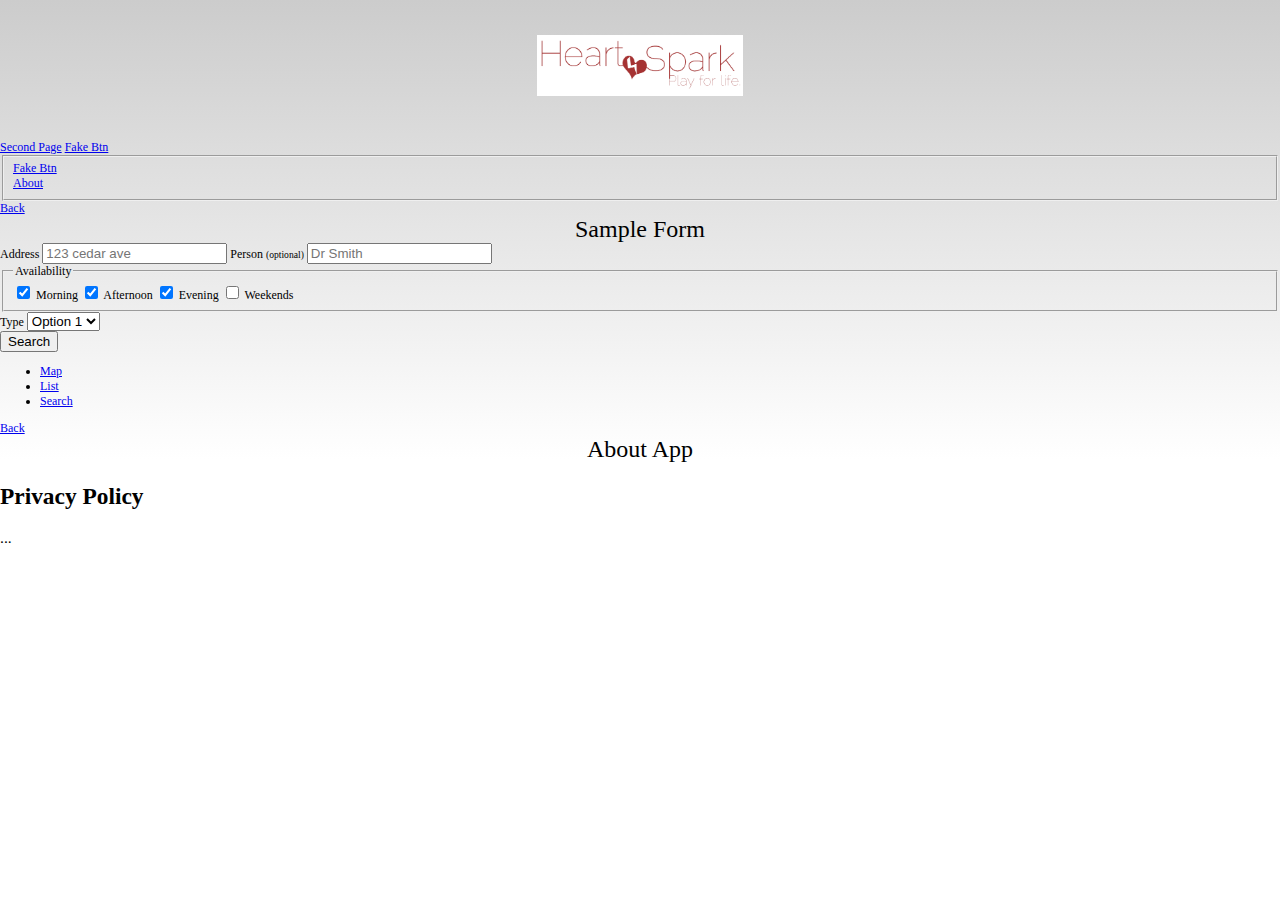
==== platforms/ios/www/index.html @ 8cfad9c9 "Initial commit" ====
<!DOCTYPE html>
<html>
    <head>
        <meta charset="utf-8" />
        <meta name="format-detection" content="telephone=no" />
        <meta name="viewport" content="user-scalable=no, initial-scale=1, maximum-scale=1, minimum-scale=1, width=device-width, target-densitydpi=medium-dpi" />

        <link rel="stylesheet"  href="libs/jQM-flat/jquery.mobile.flatui.css">
        <link rel="stylesheet" type="text/css" href="css/index.css" />

        <title>App Name</title>
    </head>
    <body>
        <div id="app">
            <div id="home-page" data-role="page">
                <div data-role="content" >
                    <div id="logoContainer" class="centerText">
                            <img src="img/logo.png" id="logo"  />
                        </div>
                    <div id="menu">
                        <a data-icon="flat-heart" data-theme="d" href="#second-page" data-role="button">Second Page</a>
                        <a data-icon="flat-time" data-theme="f" href="#due-page"  data-role="button">Fake Btn</a>
                        <fieldset class="ui-grid-a">
                            <div class="ui-block-a"> <a data-icon="flat-checkround" data-theme="e" href="#tips-page"  data-role="button">Fake Btn</a></div>
                            <div class="ui-block-b"><a data-icon="ms-question" data-theme="g" href="#about-page"  data-role="button" >About</a></div>
                        </fieldset>


                    </div>
                </div>
            </div><!-- /page  -->

            <div  id="second-page" data-role="page">
                <div data-role="header" data-id="header" id="header" data-position="fixed" class="ui-header">
                    <a href="#home-page"  data-role="button" data-icon="arrow-l" data-inline="true" >Back</a>
                    <h1>Sample Form</h1>
                </div>
                <div data-role="content" >
                    <form  id="search-form" action="">
                        <label for="address">Address</label>
                        <input type="text" name="address" id="address" data-mini="true" placeholder="123 cedar ave"/>
                        <label for="dentist">Person <span class="small-text">(optional)</span></label>
                        <input type="text" name="dentist" id="dentist" data-mini="true" placeholder="Dr Smith"/>

                        <div data-role="fieldcontain">
                        <fieldset data-role="controlgroup" data-mini="true">
                            <legend>Availability</legend>
                            <input type="checkbox" name="checkbox-1a"    id="checkbox-1a" class="custom" checked="checked" />
                            <label for="checkbox-1a">Morning</label>

                            <input type="checkbox" name="checkbox-2a"   id="checkbox-2a" class="custom" checked="checked"/>
                            <label for="checkbox-2a">Afternoon</label>

                            <input type="checkbox" name="checkbox-3a"   id="checkbox-3a" class="custom" checked="checked" />
                            <label for="checkbox-3a">Evening</label>

                            <input type="checkbox" name="checkbox-4a"  id="checkbox-4a" class="custom" />
                            <label for="checkbox-4a">Weekends</label>
                        </fieldset>
                        </div>


                        <div data-role="fieldcontain">
                            <label for="select-choice-a">Type</label>
                            <select name="select-choice" id="select-choice-a" data-native-menu="false" data-mini="true" data-theme="b">

                                <option value="val1">Option 1</option>
                                <option value="val2">Option 2</option>
                                <option value="val3">Option 3</option>

                            </select>
                        </div>

                        <button type="submit" data-theme="f" data-mini="false" class="ui-btn-hidden" aria-disabled="false">Search</button>
                    </form>
                </div>
                <div id="footer" data-role="footer" data-id="footer1" data-position="fixed" data-tap-toggle="false">
                    <div id="navbar" data-role="navbar">
                        <ul>
                            <li><a id="map-button" href="#second-page" data-icon="flat-location" data-theme="b">Map</a></li>
                            <li><a id="list-button" href="#list-page" data-icon="flat-menu">List</a></li>
                            <li><a id="search-button" href="#search-page" data-icon="ms-search">Search</a></li>
                        </ul>
                    </div>
                </div>
            </div>


            <div  id="about-page" data-role="page">
                <div data-role="header" data-id="header1" data-position="fixed" class="ui-header">
                    <a href="#" data-rel="back" data-role="button" data-icon="arrow-l" data-inline="true" >Back</a>
                    <h1>About App</h1>
                </div>
                <div data-role="content"  class="big-text">
                    <h2>Privacy Policy</h2>
                    <p>...</p>
                </div>
            </div>
        </div>


        <script type="text/javascript" src="libs/fastclick.min.js"></script>
        <script type="text/javascript" src="phonegap.js"></script>
        <script type="text/javascript" src="libs/jquery-2.0.3.min.js"></script>
        <script type="text/javascript" src="libs/jQueryMobile/jquery.mobile-1.3.2.min.js"></script>


        <script type="text/javascript" src="js/index.js"></script>

        <script type="text/javascript">
            app.initialize();
        </script>
    </body>
</html>
---- platforms/ios/www/css/index.css ----
* {
    -webkit-tap-highlight-color: rgba(0,0,0,0); /* make transparent link selection, adjust last value opacity 0 to 1.0 */
}

body {
    -webkit-touch-callout: none;                /* prevent callout to copy image, etc when tap to hold */
    -webkit-text-size-adjust: none;             /* prevent webkit from resizing text to fit */
    -webkit-user-select: none;                  /* prevent copy paste, to allow, change 'none' to 'text' */
    background-color:#FFFFFF;
    background-image:linear-gradient(top, #CCC 0%, #FFFFFF 51%);
    background-image:-webkit-linear-gradient(top, #CCC 0%, #FFFFFF 51%);
    background-image:-ms-linear-gradient(top, #CCC 0%, #FFFFFF 51%);
    background-image:-webkit-gradient(
        linear,
        left top,
        left bottom,
        color-stop(0, #CCC),
        color-stop(0.51, #FFFFFF)
    );
    background-attachment:fixed;
    font-size:12px;
    height:100%;
    margin:0px;
    padding:0px;
    width:100%;
}


h1 {
    font-size:24px;
    font-weight:normal;
    margin:0px;
    overflow:visible;
    padding:0px;
    text-align:center;
}

/* header */
.ui-header > .ui-btn {
    padding: 7px 10px 11px;
    background:none;
    border:none;
    /*overflow:;*/
}
.ui-header .ui-title{

margin: .8em 30% .8em;

}

/* home page */

#logo{
    width:70%;
    max-width:206px;
    margin:35px 0 40px;
}
.centerText{
    text-align:center;
}

#home-page a{
    margin-top:20px;
    padding-top:8px;
    padding-bottom:8px;
}

.ui-grid-a .ui-block-a .ui-btn{
    margin-left: 0px;
}

.ui-grid-a .ui-block-b .ui-btn{
    margin-right: 0px;
}

/* map */
#second-page{
   
}
.big-text{
    font-size: 1.3em;
}
.small-text{
    font-size:0.8em;
}


.ui-btn-active {
    border: 1px solid       #1abc9c /*{global-active-border}*/;
    background:             #1abc9c /*{global-active-background-color}*/;
    font-weight: bold;
    color:                  #ffffff /*{global-active-color}*/;
    cursor: pointer;
    text-decoration: none;
  font-family: Lato, sans-serif
}


.ui-icon-ms-phone {
    background: url("../img/phone-icon.png") 50% 50% no-repeat;
}
.ui-icon-ms-question {
    background: url("../img/question-icon.png") 50% 50% no-repeat;
}
.ui-icon-ms-search {
    background: url("../img/search-icon.png") 50% 50% no-repeat;
}
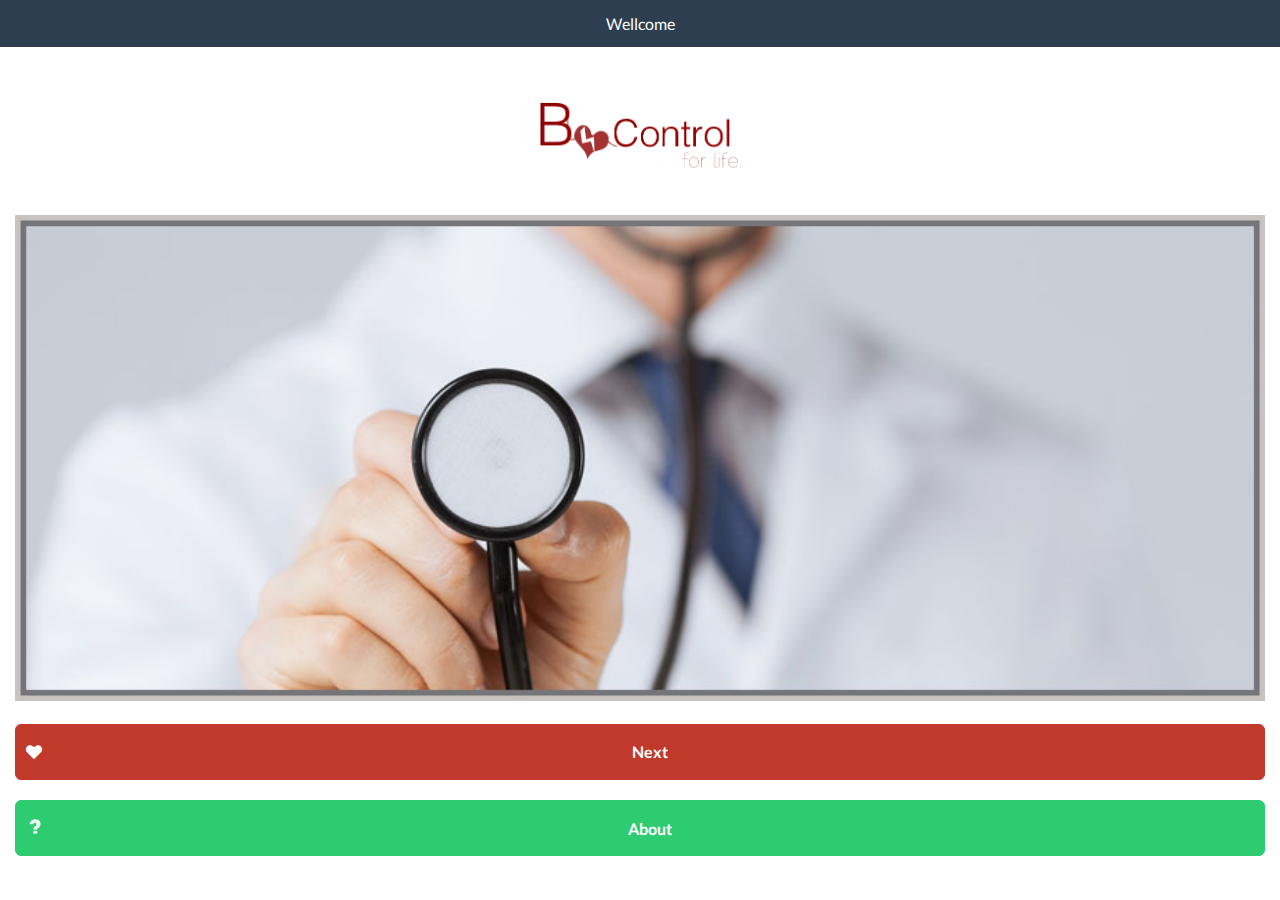
==== commit 6931a2e9: "Conection BD and style" ====
--- a/platforms/ios/www/index.html
+++ b/platforms/ios/www/index.html
@@ -13,26 +13,379 @@
     <body>
         <div id="app">
             <div id="home-page" data-role="page">
+                <div data-role="header" data-id="header" id="header" data-position="fixed" class="ui-header">
+                    <h1>Wellcome</h1>
+                </div>
                 <div data-role="content" >
                     <div id="logoContainer" class="centerText">
-                            <img src="img/logo.png" id="logo"  />
-                        </div>
+                            <img src="img/logo.png" id="logo"; />
+                    </div>
+                    <div id="logoContainer" class="centerText">
+                            <img src="img/imm.jpg"  class="imm"/>
+                    </div>
                     <div id="menu">
-                        <a data-icon="flat-heart" data-theme="d" href="#second-page" data-role="button">Second Page</a>
-                        <a data-icon="flat-time" data-theme="f" href="#due-page"  data-role="button">Fake Btn</a>
-                        <fieldset class="ui-grid-a">
-                            <div class="ui-block-a"> <a data-icon="flat-checkround" data-theme="e" href="#tips-page"  data-role="button">Fake Btn</a></div>
-                            <div class="ui-block-b"><a data-icon="ms-question" data-theme="g" href="#about-page"  data-role="button" >About</a></div>
-                        </fieldset>
-
-
+                        <a data-icon="flat-heart" data-theme="d" href="#LogInPage" data-role="button">Next</a>
+                        <a data-icon="ms-question" data-theme="g" href="#about-page"  data-role="button" >About</a>
                     </div>
                 </div>
             </div><!-- /page  -->
 
+            <div  id="LogInPage" data-role="page">
+                <div data-role="header" data-id="header" id="header" data-position="fixed" class="ui-header">
+                    <a data-rel="back"  data-role="button" data-icon="arrow-l" data-inline="true" >Back</a>
+                    <h1>Sign in</h1>
+                </div>
+                <form id="formLogIn">
+                <div data-role="content" id="formLogin">
+                    <label for="address">Email</label>
+                    <input type="text" name="email" id="address1" data-mini="true" placeholder="Your email"/>
+                    <label for="pass">Password</label>
+                    <input type="password" name="password" reque id="pass1" data-mini="true" placeholder="********"/>
+                    <a data-icon="flat-heart" data-theme="g" data-role="button" onclick="login()" >Sign in</a>
+                    <a data-icon="flat-plus" data-theme="d" href="#SignUpPage"  data-role="button" >Sign up</a>
+                </div>
+            </form >
+            </div>
+
+            
+
+            <div  id="SignUpPage" data-role="page">
+                <div data-role="header" data-id="header" id="header" data-position="fixed" class="ui-header">
+                    <a data-rel="back"  data-role="button" data-icon="arrow-l" data-inline="true" >Back</a>
+                    <h1>Sign in</h1>
+                </div>
+                <form id="formSignUp">
+                <div data-role="content" >
+                    <label for="address">Name</label>
+                    <input type="text" name="nombre" id="address2" data-mini="true" placeholder="Patient name"/>
+                    <label for="tur">Apellido</label>
+                    <input type="text" name="apellido" id="tur2" data-mini="true" placeholder="Last name"/>
+                    <label for="email">Email</label>
+                    <input type="text" name="email" id="email2" data-mini="true" placeholder="email@dominio.com"/>
+                    <label for="pass">Password</label>
+                    <input type="password" name="password" id="pass2" data-mini="true" placeholder="********"/>
+                    <a data-icon="flat-heart" data-theme="g" data-role="button" onclick="signUp()" >Save</a>
+                </div>
+            </form >
+            </div>
+
+            <div  id="HisCrecimiento" data-role="page">
+                <div data-role="header" data-id="header" id="header" data-position="fixed" class="ui-header">
+                    <a data-rel="back"  data-role="button" data-icon="arrow-l" data-inline="true" >Back</a>
+                    <a href="#home-page"  data-role="button" data-icon="flat-lock" data-inline="true" >Log Out</a>
+                    <h1>Diagnosis of growth</h1>
+                </div>
+                <div data-role="content" >
+                    <a data-icon="flat-heart" data-theme="g" href="#crecimiento"  data-role="button" >New history</a>
+                    <h2>History</h2>
+                    <div id="evtsC">
+                    </div>
+                </div>
+                <div id="footer" data-role="footer" data-id="footer1" data-position="fixed" data-tap-toggle="false">
+                    <div id="navbar" data-role="navbar">
+                        <ul>
+                            <li><a id="map-button" href="#vaccines" data-icon="flat-location" onclick="getListVacunas()">vaccines</a></li>
+                            <li><a id="list-button" href="#diagnostics" data-theme="b" data-icon="flat-menu">Diagnostics</a></li>
+                            <li><a id="search-button" href="#prof" data-icon="flat-man" onclick="getPaciente()">Profile</a></li>
+                        </ul>
+                    </div>
+                </div>
+            </div>
+
+            <div  id="HisDesarrollo" data-role="page">
+                <div data-role="header" data-id="header" id="header" data-position="fixed" class="ui-header">
+                    <a data-rel="back"  data-role="button" data-icon="arrow-l" data-inline="true" >Back</a>
+                    <a href="#home-page"  data-role="button" data-icon="flat-lock" data-inline="true" >Log Out</a>
+                    <h1>Developing diagnostic</h1>
+                </div>
+                <div data-role="content" >
+                    <a data-icon="flat-heart" data-theme="g" href="#desarrollo"  data-role="button" >New history</a>
+                    <h2>History</h2>
+                    <div id="evtsD">
+                    </div>
+                </div>
+                <div id="footer" data-role="footer" data-id="footer1" data-position="fixed" data-tap-toggle="false">
+                    <div id="navbar" data-role="navbar">
+                        <ul>
+                            <li><a id="map-button" href="#vaccines" data-icon="flat-location" onclick="getListVacunas()">vaccines</a></li>
+                            <li><a id="list-button" href="#diagnostics" data-icon="flat-menu" data-theme="b">Diagnostics</a></li>
+                            <li><a id="search-button" href="#prof" data-icon="flat-man" onclick="getPaciente()">Profile</a></li>
+                        </ul>
+                    </div>
+                </div>
+            </div>
+
+            <div  id="well" data-role="page">
+                <div data-role="header" data-id="header" id="header" data-position="fixed" class="ui-header">
+                    <a data-rel="back"  data-role="button" data-icon="arrow-l" data-inline="true" >Back</a>
+                    <a href="#home-page"  data-role="button" data-icon="flat-lock" data-inline="true" >Log Out</a>
+                    <h1>BControl</h1>
+                </div>
+                <div data-role="content" >
+                    <h2 id="welHead">Thanks for sign up</h2>
+                </div>
+                <div class="centerText">
+                    <img src="img/logo.png" id="logo"; />
+                </div>
+                <div id="footer" data-role="footer" data-id="footer1" data-position="fixed" data-tap-toggle="false">
+                    <div id="navbar" data-role="navbar">
+                        <ul>
+                            <li><a id="map-button" href="#vaccines" data-icon="flat-location" onclick="getListVacunas()">vaccines</a></li>
+                            <li><a id="list-button" href="#diagnostics" data-icon="flat-menu">Diagnostics</a></li>
+                            <li><a id="search-button" href="#prof" data-icon="flat-man" onclick="getPaciente()" >Profile</a></li>
+                        </ul>
+                    </div>
+                </div>
+            </div>
+
+            <div  id="detalleCrecimiento" data-role="page">
+                <div data-role="header" data-id="header" id="header" data-position="fixed" class="ui-header">
+                    <a data-rel="back"  data-role="button" data-icon="arrow-l" data-inline="true" >Back</a>
+                    <a href="#home-page"  data-role="button" data-icon="flat-lock" data-inline="true" >Log Out</a>
+                    <h1>Detalle</h1>
+                </div>
+                <div data-role="content" >
+                    <label for="address">Dianostic: </label>
+                    <input type="text" name="address" id="a" data-mini="true" readonly/>
+                    <label for="address">Age: </label>
+                    <input type="text" name="address" id="b" data-mini="true" readonly/>
+                    <label for="address">IMC: </label>
+                    <input type="text" name="address" id="c" data-mini="true" readonly/>
+                    <label for="address">Head circumference: </label>
+                    <input type="text" name="address" id="d" data-mini="true" readonly/>
+                    <label for="address">weight: </label>
+                    <input type="text" name="address" id="e" data-mini="true" readonly/>
+                    <label for="address">size: </label>
+                    <input type="text" name="address" id="f" data-mini="true" readonly/>
+                </div>
+                <div id="footer" data-role="footer" data-id="footer1" data-position="fixed" data-tap-toggle="false">
+                    <div id="navbar" data-role="navbar">
+                        <ul>
+                            <li><a id="map-button" href="#vaccines" data-icon="flat-location" onclick="getListVacunas()">vaccines</a></li>
+                            <li><a id="list-button" href="#diagnostics" data-icon="flat-menu" data-theme="b">Diagnostics</a></li>
+                            <li><a id="search-button" href="#prof" data-icon="flat-man" onclick="getPaciente()" >Profile</a></li>
+                        </ul>
+                    </div>
+                </div>
+            </div>
+
+            <div  id="detalleDesarrollo" data-role="page">
+                <div data-role="header" data-id="header" id="header" data-position="fixed" class="ui-header">
+                    <a data-rel="back"  data-role="button" data-icon="arrow-l" data-inline="true" >Back</a>
+                    <a href="#home-page"  data-role="button" data-icon="flat-lock" data-inline="true" >Log Out</a>
+                    <h1>Detalle</h1>
+                </div>
+                <div data-role="content" >
+                    <label for="address">Dianostic: </label>
+                    <input type="text" name="address" id="aa" data-mini="true" readonly/>
+                    <label for="address">Age: </label>
+                    <input type="text" name="address" id="bb" data-mini="true" readonly/>
+                    <label for="address">perimetro_cefalico: </label>
+                    <input type="text" name="address" id="cc" data-mini="true" readonly/>
+                </div>
+                <div id="footer" data-role="footer" data-id="footer1" data-position="fixed" data-tap-toggle="false">
+                    <div id="navbar" data-role="navbar">
+                        <ul>
+                            <li><a id="map-button" href="#vaccines" data-icon="flat-location" onclick="getListVacunas()">vaccines</a></li>
+                            <li><a id="list-button" href="#diagnostics" data-icon="flat-menu" data-theme="b">Diagnostics</a></li>
+                            <li><a id="search-button" href="#prof" data-icon="flat-man" onclick="getPaciente()" >Profile</a></li>
+                        </ul>
+                    </div>
+                </div>
+            </div>
+
+            <div  id="diagnostics" data-role="page">
+                <div data-role="header" data-id="header" id="header" data-position="fixed" class="ui-header">
+                    <a data-rel="back"  data-role="button" data-icon="arrow-l" data-inline="true" >Back</a>
+                    <a href="#home-page"  data-role="button" data-icon="flat-lock" data-inline="true" >Log Out</a>
+                    <h1>Diagnostics</h1>
+                </div>
+                <div data-role="content" >
+                    <h2 id="welHead">Choose one type: </h2>
+                    <a data-icon="flat-heart" data-theme="d" href="#HisCrecimiento"  data-role="button" onclick="getListHistorialCrecimientoPaciente()">Diagnosis of growth</a>
+                    <a data-icon="flat-heart" data-theme="g" href="#HisDesarrollo"  data-role="button" onclick="getListHistorialDesarrolloPaciente()">Developing diagnostic</a>
+                </div>
+                <div id="footer" data-role="footer" data-id="footer1" data-position="fixed" data-tap-toggle="false">
+                    <div id="navbar" data-role="navbar">
+                        <ul>
+                            <li><a id="map-button" href="#vaccines" data-icon="flat-location" onclick="getListVacunas()">vaccines</a></li>
+                            <li><a id="list-button" href="#diagnostics" data-theme="b" data-icon="flat-menu">Diagnostics</a></li>
+                            <li><a id="search-button" href="#prof" data-icon="flat-man" onclick="getPaciente()" >Profile</a></li>
+                        </ul>
+                    </div>
+                </div>
+            </div>
+
+            <div  id="vaccines" data-role="page">
+                <div data-role="header" data-id="header" id="header" data-position="fixed" class="ui-header">
+                    <a data-rel="back"  data-role="button" data-icon="arrow-l" data-inline="true" >Back</a>
+                    <a href="#home-page"  data-role="button" data-icon="flat-lock" data-inline="true" >Log Out</a>
+                    <h1>Vaccines</h1>
+                </div>
+                <div data-role="content" >
+                    <h2 id="welHead"> All vaccines: </h2>
+                    <div id="vacAll">
+                        
+                    </div>
+                </div>
+                <div id="footer" data-role="footer" data-id="footer1" data-position="fixed" data-tap-toggle="false">
+                    <div id="navbar" data-role="navbar">
+                        <ul>
+                            <li><a id="map-button" href="#vaccines" data-theme="b" data-icon="flat-location" onclick="getListVacunas()">vaccines</a></li>
+                            <li><a id="list-button" href="#diagnostics" data-icon="flat-menu">Diagnostics</a></li>
+                            <li><a id="search-button" href="#prof" data-icon="flat-man" onclick="getPaciente()" >Profile</a></li>
+                        </ul>
+                    </div>
+                </div>
+            </div>
+
+            <div  id="shDoctor" data-role="page">
+                <div data-role="header" data-id="header" id="header" data-position="fixed" class="ui-header">
+                    <a data-rel="back" data-role="button" data-icon="arrow-l" data-inline="true" >Back</a>
+                    <a href="#home-page"  data-role="button" data-icon="flat-lock" data-inline="true" >Log Out</a>
+                    <h1>Search Doctor</h1>
+                </div>
+                <div data-role="content" >
+                    <label for="address">Doctor name</label>
+                    <div id="evts"></div>
+                    <a data-icon="flat-heart" data-theme="g" href="#HisCrecimiento"  data-role="button" onclick="addDoctor()">Save</a>
+                </div>
+                <div id="footer" data-role="footer" data-id="footer1" data-position="fixed" data-tap-toggle="false">
+                    <div id="navbar" data-role="navbar">
+                        <ul>
+                            <li><a id="map-button" href="#vaccines" data-icon="flat-location" onclick="getListVacunas()">vaccines</a></li>
+                            <li><a id="list-button" href="#diagnostics" data-icon="flat-menu">Diagnostics</a></li>
+                            <li><a id="search-button" href="#prof" data-theme="b" data-icon="flat-man" onclick="getPaciente()">Profile</a></li>
+                        </ul>
+                    </div>
+                </div>
+            </div>            
+
+            <div  id="desarrollo" data-role="page">
+                <div data-role="header" data-id="header" id="header" data-position="fixed" class="ui-header">
+                    <a data-rel="back" data-role="button" data-icon="arrow-l" data-inline="true" >Back</a>
+                    <a href="#home-page"  data-role="button" data-icon="flat-lock" data-inline="true" >Log Out</a>
+                    <h1>Developing diagnostic</h1>
+                </div>
+                <div data-role="content" >
+                    <form id="formNewDes">
+                        <label for="address">Age (months)</label>
+                        <input type="text" name="edad" id="age9" data-mini="true" placeholder="months"/>
+                        <label for="address">Head circumference (cm)</label>
+                        <input type="text" name="perimetro_cefalico" id="per9" data-mini="true" placeholder="cm"/>
+                        <a data-icon="flat-heart" data-theme="g" data-role="button" onclick="addDesarrollo()">Next</a>
+                    </form>
+                </div>
+                <div id="footer" data-role="footer" data-id="footer1" data-position="fixed" data-tap-toggle="false">
+                    <div id="navbar" data-role="navbar">
+                        <ul>
+                            <li><a id="map-button" href="#vaccines" data-icon="flat-location" onclick="getListVacunas()">vaccines</a></li>
+                            <li><a id="list-button" href="#diagnostics" data-theme="b" data-icon="flat-menu" data-theme="b">Diagnostics</a></li>
+                            <li><a id="search-button" href="#prof" data-icon="flat-man" onclick="getPaciente()">Profile</a></li>
+                        </ul>
+                    </div>
+                </div>
+            </div>
+
+            <div  id="Qdesarrollo" data-role="page">
+                <div data-role="header" data-id="header" id="header" data-position="fixed" class="ui-header">
+                    <a data-rel="back"  data-role="button" data-icon="arrow-l" data-inline="true" >Back</a>
+                    <a href="#home-page"  data-role="button" data-icon="flat-lock" data-inline="true" >Log Out</a>
+                    <h1>Developing diagnostic</h1>
+                </div>
+                <div data-role="content" >
+                    <div data-role="fieldcontain">
+                        <label for="select-choice-a">¿Agarra objetos?</label>
+                        <select name="select-choice" id="select-choice-a" data-native-menu="false" data-mini="true" data-theme="b">
+                            <option value="val1">Si</option>
+                            <option value="val2">No</option>
+                        </select>
+                        <label for="select-choice-b">¿Agarra objetos?</label>
+                        <select name="select-choice" id="select-choice-b" data-native-menu="false" data-mini="true" data-theme="b">
+                            <option value="val1">Si</option>
+                            <option value="val2">No</option>
+                        </select>
+                    </div>
+                    <a data-icon="flat-heart" data-theme="g" href="#HisCrecimiento"  data-role="button" >Next</a>
+                </div>
+                <div id="footer" data-role="footer" data-id="footer1" data-position="fixed" data-tap-toggle="false">
+                    <div id="navbar" data-role="navbar">
+                        <ul>
+                            <li><a id="map-button" href="#vaccines" data-icon="flat-location" onclick="getListVacunas()">vaccines</a></li>
+                            <li><a id="list-button" href="#diagnostics" data-theme="b" data-icon="flat-menu" data-theme="b">Diagnostics</a></li>
+                            <li><a id="search-button" href="#prof" data-icon="flat-man" onclick="getPaciente()">Profile</a></li>
+                        </ul>
+                    </div>
+                </div>
+            </div>
+
+            <div  id="crecimiento" data-role="page">
+                <div data-role="header" data-id="header" id="header" data-position="fixed" class="ui-header">
+                    <a data-rel="back"  data-role="button" data-icon="arrow-l" data-inline="true" >Back</a>
+                    <a href="#home-page"  data-role="button" data-icon="flat-lock" data-inline="true" >Log Out</a>
+                    <h1>Diagnosis of growth</h1>
+                </div>
+                <div data-role="content" >
+                    <form id="formNewCrec">
+                        <label for="address8">Weight (kg)</label>
+                        <input type="text" name="peso" id="address8" data-mini="true" placeholder="kg" onkeyup="calculoIMC()"/>
+                        <label for="tur8">Size (cm)</label>
+                        <input type="text" name="talla" id="tur8" data-mini="true" placeholder="cm" onkeyup="calculoIMC()"/>
+                        <label for="email8">Age (months)</label>
+                        <input type="text" name="edad" id="email8" data-mini="true" placeholder="months"/>
+                        <label for="pass8">Head circumference (cm)</label>
+                        <input type="text" name="perimetro_cefalico" id="pass8" data-mini="true" placeholder="cm"/>
+                        <label for="imc">IMC (kg/m<sup>2</sup>)</label>
+                        <input type="text" name="imc" id="imc" data-mini="true" placeholder="procesing..." readonly/>
+                        <a data-icon="flat-heart" data-theme="g" data-role="button" onclick="addCrecimiento()">Save</a>
+                    </from>
+                </div>
+                <div id="footer" data-role="footer" data-id="footer1" data-position="fixed" data-tap-toggle="false">
+                    <div id="navbar" data-role="navbar">
+                        <ul>
+                            <li><a id="map-button" href="#vaccines" data-icon="flat-location" onclick="getListVacunas()">vaccines</a></li>
+                            <li><a id="list-button" href="#diagnostics" data-theme="b" data-icon="flat-menu">Diagnostics</a></li>
+                            <li><a id="search-button" href="#prof" data-icon="flat-man" onclick="getPaciente()">Profile</a></li>
+                        </ul>
+                    </div>
+                </div>
+            </div>
+
+            <div  id="prof" data-role="page">
+                <div data-role="header" data-id="header" id="header" data-position="fixed" class="ui-header">
+                    <a data-rel="back"  data-role="button" data-icon="arrow-l" data-inline="true" >Back</a>
+                    <a href="#home-page"  data-role="button" data-icon="flat-lock" data-inline="true" >Log Out</a>
+                    <h1>Profile</h1>
+                </div>
+                <div data-role="content" >
+                    <form id="formProf">
+                        <label for="address">Name</label>
+                        <input type="text" name="nombre" id="address3" data-mini="true" placeholder="Patient name"/>
+                        <label for="tur">Apellido</label>
+                        <input type="text" name="apellido" id="tur3" data-mini="true" placeholder="Last name"/>
+                        <label for="email">Email</label>
+                        <input type="text" name="email" id="email3" data-mini="true" placeholder="email@dominio.com"/>
+                        <label for="pass">Password</label>
+                        <input type="password" name="password" id="pass3" data-mini="true" placeholder="********"/>
+                    </form>
+                    <a data-icon="flat-heart" data-theme="g" data-role="button" onclick="updatePaciente()" >Save</a>
+                    <a data-icon="flat-plus" data-theme="b" href="#shDoctor"  data-role="button" onclick="getListDoctores()" >Edit Doctor</a>
+                </div>
+                <div id="footer" data-role="footer" data-id="footer1" data-position="fixed" data-tap-toggle="false">
+                    <div id="navbar" data-role="navbar">
+                        <ul>
+                            <li><a id="map-button" href="#vaccines" data-icon="flat-location" onclick="getListVacunas()">vaccines</a></li>
+                            <li><a id="list-button" href="#diagnostics" data-icon="flat-menu">Diagnostics</a></li>
+                            <li><a id="search-button" href="#prof" data-icon="flat-man" data-theme="b">Profile</a></li>
+                        </ul>
+                    </div>
+                </div>
+            </div>
+
             <div  id="second-page" data-role="page">
                 <div data-role="header" data-id="header" id="header" data-position="fixed" class="ui-header">
-                    <a href="#home-page"  data-role="button" data-icon="arrow-l" data-inline="true" >Back</a>
+                    <a data-rel="back"  data-role="button" data-icon="arrow-l" data-inline="true" >Back</a>
+                    <a href="#home-page"  data-role="button" data-icon="flat-lock" data-inline="true" >Log Out</a>
                     <h1>Sample Form</h1>
                 </div>
                 <div data-role="content" >
@@ -88,14 +441,17 @@
 
             <div  id="about-page" data-role="page">
                 <div data-role="header" data-id="header1" data-position="fixed" class="ui-header">
-                    <a href="#" data-rel="back" data-role="button" data-icon="arrow-l" data-inline="true" >Back</a>
-                    <h1>About App</h1>
+                    <a data-rel="back" data-rel="back" data-role="button" data-icon="arrow-l" data-inline="true" >Back</a>
+                    <a href="#home-page"  data-role="button" data-icon="flat-lock" data-inline="true" >Log Out</a>
+                    <h1>Universidad del Norte</h1>
                 </div>
                 <div data-role="content"  class="big-text">
                     <h2>Privacy Policy</h2>
-                    <p>...</p>
-                </div>
-            </div>
+                    <p>Cristian Pion Ahumada</p>
+                    <p>Orlando Andrade</p>
+                </div>
+            </div>
+
         </div>
 
 
@@ -106,6 +462,7 @@
 
 
         <script type="text/javascript" src="js/index.js"></script>
+        <script type="text/javascript" src="js/restClient.js"></script>
 
         <script type="text/javascript">
             app.initialize();
--- a/platforms/ios/www/css/index.css
+++ b/platforms/ios/www/css/index.css
@@ -59,6 +59,81 @@
     text-align:center;
 }
 
+.imm {
+    height:300%;
+    width:100%;
+    position:relative;
+    -webkit-background-size: contain;
+    -moz-background-size: contain;
+    -o-background-size: contain;
+    background-size: contain;
+}
+
+input {
+    -webkit-user-select: auto !important;
+}
+
+table{
+    border: 1px solid black;
+}
+
+.wap{
+    width: 100%;
+    font-size: 1.3em;
+}
+
+.asdfstyle {
+    padding-left: 0;
+}
+
+.astyle {
+    -moz-box-shadow: 0px 10px 14px -7px #276873;
+    -webkit-box-shadow: 0px 10px 14px -7px #276873;
+    box-shadow: 0px 10px 14px -7px #276873;
+    background:-webkit-gradient(linear, left top, left bottom, color-stop(0.05, #599bb3), color-stop(1, #408c99));
+    background:-moz-linear-gradient(top, #599bb3 5%, #408c99 100%);
+    background:-webkit-linear-gradient(top, #599bb3 5%, #408c99 100%);
+    background:-o-linear-gradient(top, #599bb3 5%, #408c99 100%);
+    background:-ms-linear-gradient(top, #599bb3 5%, #408c99 100%);
+    background:linear-gradient(to bottom, #599bb3 5%, #408c99 100%);
+    filter:progid:DXImageTransform.Microsoft.gradient(startColorstr='#599bb3', endColorstr='#408c99',GradientType=0);
+    background-color:#599bb3;
+    -moz-border-radius:8px;
+    -webkit-border-radius:8px;
+    border-radius:8px;
+    display:inline-block;
+    cursor:pointer;
+    color:#ffffff;
+    font-family:arial;
+    font-size:1em;
+    font-weight:bold;
+    padding:13px 32px;
+    text-decoration:none;
+    text-shadow:0px 1px 0px #3d768a;
+    margin-top: 5%;
+}
+.astyle:hover {
+    background:-webkit-gradient(linear, left top, left bottom, color-stop(0.05, #408c99), color-stop(1, #599bb3));
+    background:-moz-linear-gradient(top, #408c99 5%, #599bb3 100%);
+    background:-webkit-linear-gradient(top, #408c99 5%, #599bb3 100%);
+    background:-o-linear-gradient(top, #408c99 5%, #599bb3 100%);
+    background:-ms-linear-gradient(top, #408c99 5%, #599bb3 100%);
+    background:linear-gradient(to bottom, #408c99 5%, #599bb3 100%);
+    filter:progid:DXImageTransform.Microsoft.gradient(startColorstr='#408c99', endColorstr='#599bb3',GradientType=0);
+    background-color:#408c99;
+}
+.astyle:active {
+    position:relative;
+    top:1px;
+}
+
+li {list-style:none;
+}
+
+#welHead{
+    text-align: center;
+}
+
 #home-page a{
     margin-top:20px;
     padding-top:8px;
